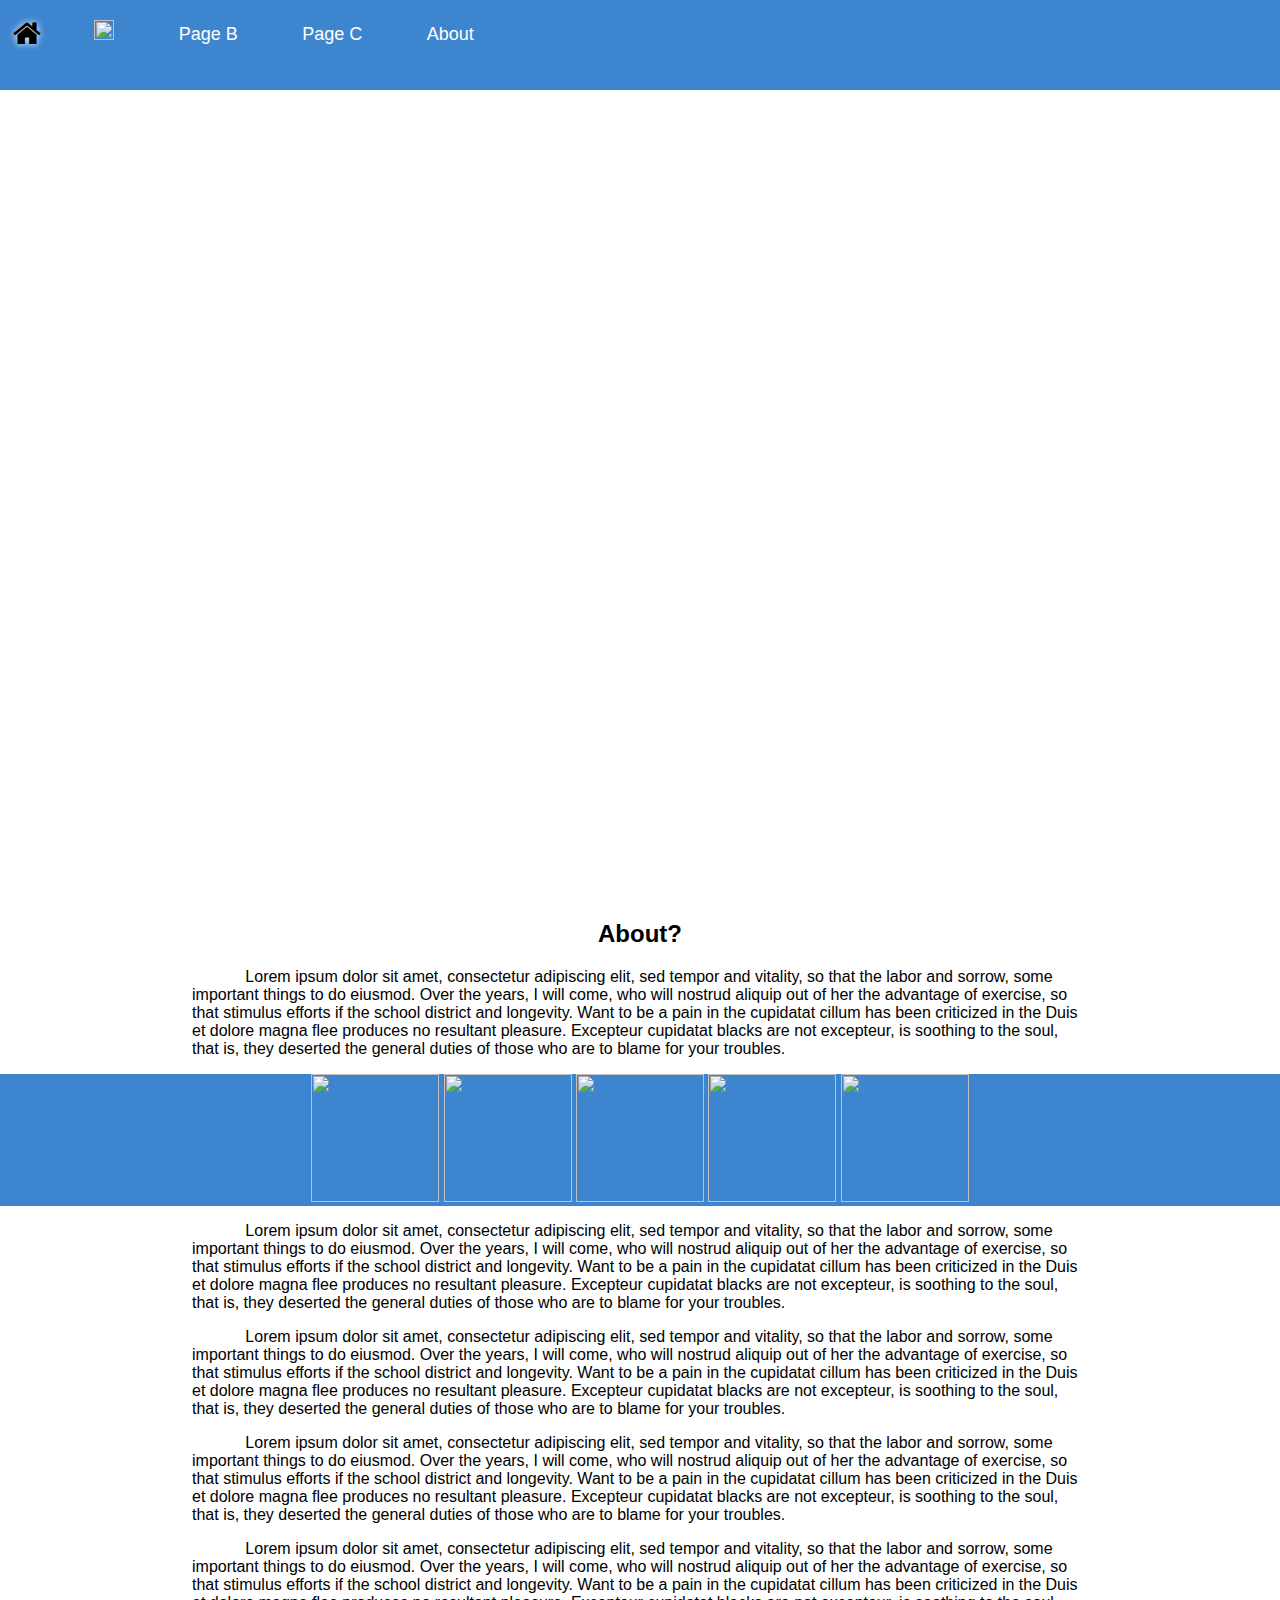
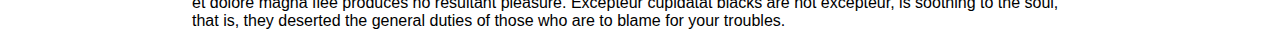
==== BigBassMan/index.html @ 6645e2f9 "Create index.html" ====
<!DOCTYPE html>
<html>
	<head>
		<link rel="icon" href="/annihilation/models/icon.png">
		<link rel="stylesheet" href="https://cdnjs.cloudflare.com/ajax/libs/font-awesome/4.7.0/css/font-awesome.min.css">
		<style>
			body{
				text-shadow:0 0 7px #FFF;
				font-family: 'Play', 'Arial', Sans-Serif;
			}
			p{
				margin-left: 15%;
				margin-right: 15%;
			}
			#nav{
				position:absolute;
				left:0%;
				top:0%;
				width: 100%;
				height:10%;
				background: #3d85cf;
			}
			.nav-button{
				background: #3d85cf;
				padding: 20px;
				margin: 0px 10px 0px 10px;
				color:#FFF;
				border: none;
				font-weight: 3px;
				font-size: 18px;
			}
			.nav-button:hover{
				background: #6d85af;
				cursor: pointer;
			}
			.nav-link>img{
				padding: 20px;
				margin: 1px;
			}
			.fa:hover{
				cursor:pointer;
			}
			#title{
				background-image: url("background.png");
				background-size: cover;
				background-position: absolute;
				position:absolute;
				height:850px;
				background-repeat: no-repeat;
				width:100%;
				left:0%;
				top:10%;
				
			}
			#content{
				position:absolute;
				left:0%;
				width:100%;
				top: 10%;
			}
		</style>
	</head>
	<body>
		<header id="nav">
			<i class="fa fa-home" aria-hidden="true" style="position:absolute;top:20%;left:1%;font-size:30px;"></i>
			<div style="position:absolute;left:5%;">
			<a id="nav-a" class="nav-link" href="https://discord.gg/NDkP66FGdp"><button class="nav-button"><img src="discord.png" width="20.3px" height="20.3px"></button></a>
			<a id="nav-b" class="nav-link" href="https://google.com"><button class="nav-button">Page B</button></a>
			<a id="nav-c" class="nav-link" href="https://google.com"><button class="nav-button">Page C</button></a>
			<a id="nav-d" class="nav-link" href="#about"><button class="nav-button">About</button></a>
			</div>
		</header>
		<div id="title">
		</div>
		<div id="content">
		<center/>
		<h2 id="about">About?</h2>
		<p style="text-align:left"> &nbsp &nbsp &nbsp &nbsp &nbsp &nbsp Lorem ipsum dolor sit amet, consectetur adipiscing elit, sed tempor and vitality, so that the labor and sorrow, some important things to do eiusmod. Over the years, I will come, who will nostrud aliquip out of her the advantage of exercise, so that stimulus efforts if the school district and longevity. Want to be a pain in the cupidatat cillum has been criticized in the Duis et dolore magna flee produces no resultant pleasure. Excepteur cupidatat blacks are not excepteur, is soothing to the soul, that is, they deserted the general duties of those who are to blame for your troubles.
		</p>
		<div id="images" style="width:100%;background:#3d85cf;">
			<img src="/annihilation/models/icon.png" width="128px" height="128px">
			<img src="/annihilation/models/icon.png" width="128px" height="128px">
			<img src="/annihilation/models/icon.png" width="128px" height="128px">
			<img src="/annihilation/models/icon.png" width="128px" height="128px">
			<img src="/annihilation/models/icon.png" width="128px" height="128px">
		</div>
		<p style="text-align:left"> &nbsp &nbsp &nbsp &nbsp &nbsp &nbsp Lorem ipsum dolor sit amet, consectetur adipiscing elit, sed tempor and vitality, so that the labor and sorrow, some important things to do eiusmod. Over the years, I will come, who will nostrud aliquip out of her the advantage of exercise, so that stimulus efforts if the school district and longevity. Want to be a pain in the cupidatat cillum has been criticized in the Duis et dolore magna flee produces no resultant pleasure. Excepteur cupidatat blacks are not excepteur, is soothing to the soul, that is, they deserted the general duties of those who are to blame for your troubles.
		</p>
		<p style="text-align:left"> &nbsp &nbsp &nbsp &nbsp &nbsp &nbsp Lorem ipsum dolor sit amet, consectetur adipiscing elit, sed tempor and vitality, so that the labor and sorrow, some important things to do eiusmod. Over the years, I will come, who will nostrud aliquip out of her the advantage of exercise, so that stimulus efforts if the school district and longevity. Want to be a pain in the cupidatat cillum has been criticized in the Duis et dolore magna flee produces no resultant pleasure. Excepteur cupidatat blacks are not excepteur, is soothing to the soul, that is, they deserted the general duties of those who are to blame for your troubles.
		</p>
			<p style="text-align:left"> &nbsp &nbsp &nbsp &nbsp &nbsp &nbsp Lorem ipsum dolor sit amet, consectetur adipiscing elit, sed tempor and vitality, so that the labor and sorrow, some important things to do eiusmod. Over the years, I will come, who will nostrud aliquip out of her the advantage of exercise, so that stimulus efforts if the school district and longevity. Want to be a pain in the cupidatat cillum has been criticized in the Duis et dolore magna flee produces no resultant pleasure. Excepteur cupidatat blacks are not excepteur, is soothing to the soul, that is, they deserted the general duties of those who are to blame for your troubles.
		</p>
		<p style="text-align:left"> &nbsp &nbsp &nbsp &nbsp &nbsp &nbsp Lorem ipsum dolor sit amet, consectetur adipiscing elit, sed tempor and vitality, so that the labor and sorrow, some important things to do eiusmod. Over the years, I will come, who will nostrud aliquip out of her the advantage of exercise, so that stimulus efforts if the school district and longevity. Want to be a pain in the cupidatat cillum has been criticized in the Duis et dolore magna flee produces no resultant pleasure. Excepteur cupidatat blacks are not excepteur, is soothing to the soul, that is, they deserted the general duties of those who are to blame for your troubles.
		</p>
		</div>
	</body>
	<script>
		document.getElementById("content").style.top += "900px";
	</script>
</html>
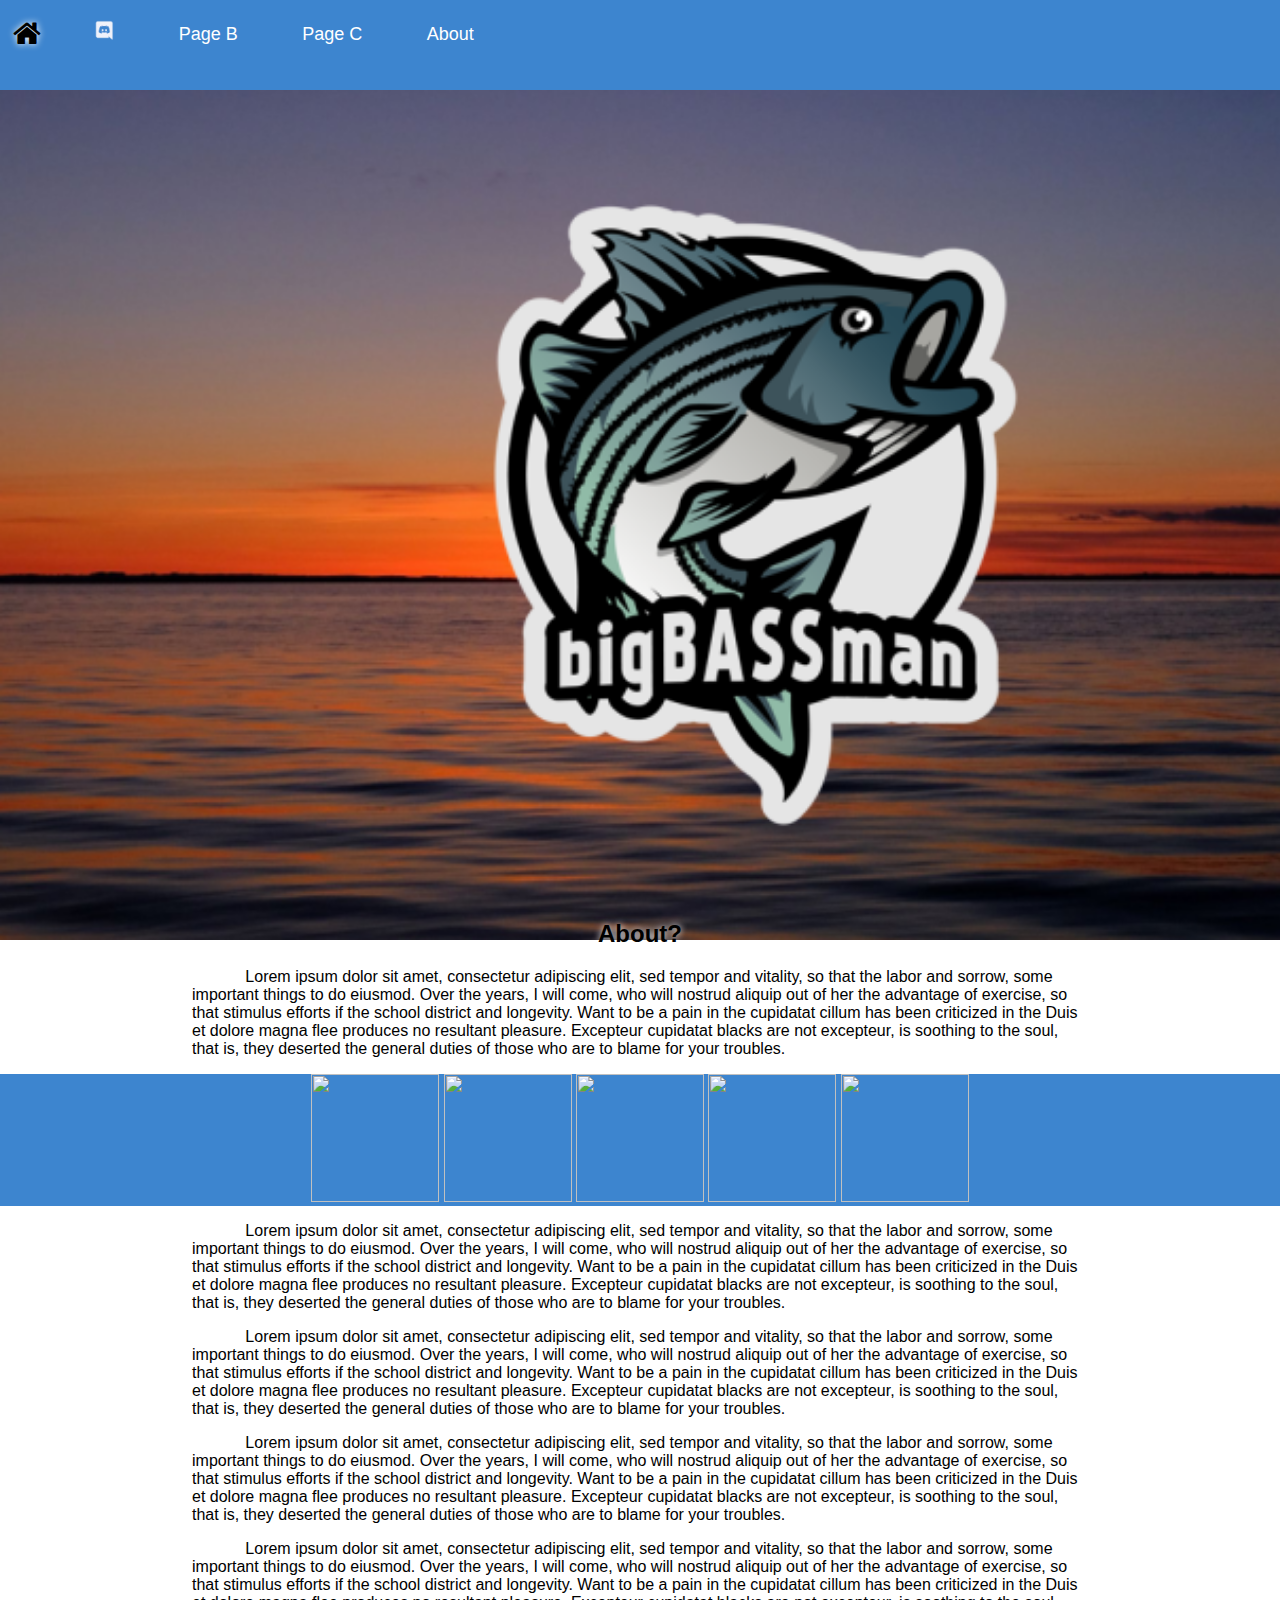
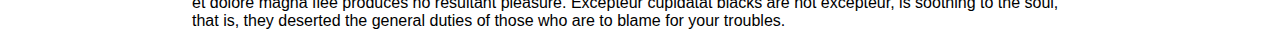
==== commit 1444546f: "Update index.html" ====
--- a/BigBassMan/index.html
+++ b/BigBassMan/index.html
@@ -41,7 +41,7 @@
 				cursor:pointer;
 			}
 			#title{
-				background-image: url("background.png");
+				background-image: url("/BigBassMan/background.png");
 				background-size: cover;
 				background-position: absolute;
 				position:absolute;
@@ -64,7 +64,7 @@
 		<header id="nav">
 			<i class="fa fa-home" aria-hidden="true" style="position:absolute;top:20%;left:1%;font-size:30px;"></i>
 			<div style="position:absolute;left:5%;">
-			<a id="nav-a" class="nav-link" href="https://discord.gg/NDkP66FGdp"><button class="nav-button"><img src="discord.png" width="20.3px" height="20.3px"></button></a>
+			<a id="nav-a" class="nav-link" href="https://discord.gg/NDkP66FGdp"><button class="nav-button"><img src="/BigBassMan/discord.png" width="20.3px" height="20.3px"></button></a>
 			<a id="nav-b" class="nav-link" href="https://google.com"><button class="nav-button">Page B</button></a>
 			<a id="nav-c" class="nav-link" href="https://google.com"><button class="nav-button">Page C</button></a>
 			<a id="nav-d" class="nav-link" href="#about"><button class="nav-button">About</button></a>
